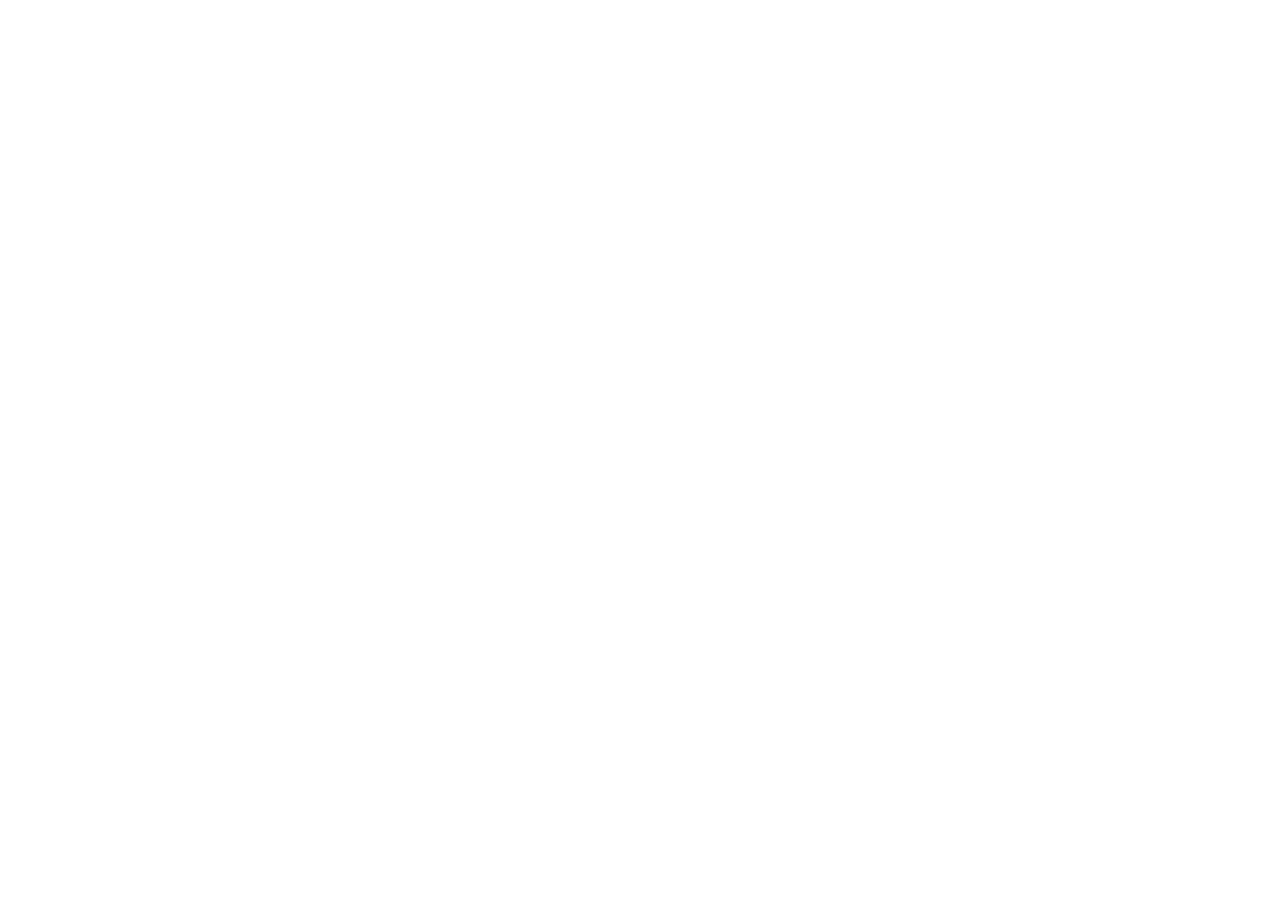
==== index.html @ c011dc3e "Various html codes I created" ====
<DOCTYPE html>

<html>

	<head>
	<title>  Taracha's Page </title>
	</head>
	
	
	<body>
	<iframe 
src="http://free.timeanddate.com/countdown/i52yeuqr/n25/cf111/cm0/cu4/ct0/cs0/ca0/cr0/ss0/cac000/cpc000/pc66c/tc66c/fs120/szw576/szh243/tatCurrently%20Under%20Construction/tac000/tptTime%20left%3A/tpc000/matEstimated%20up%20date%3A/mac000/mpc000/iso2016-03-20T23:59:59" 
allowTransparency="true" frameborder="0" width="100%" height="100%">
</iframe>
	</body>
</html>
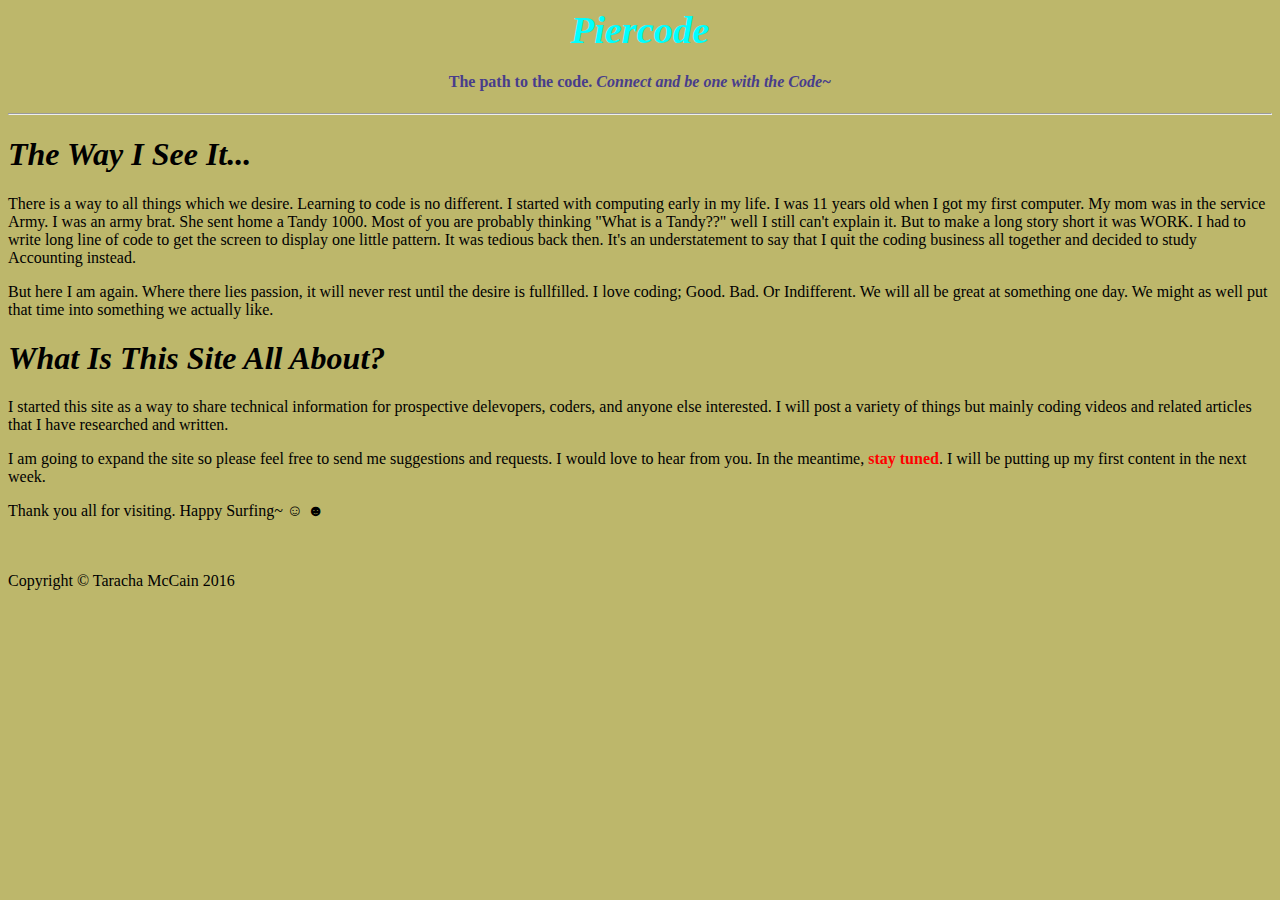
==== commit 923d763c: "Added files via upload" ====
--- a/index.html
+++ b/index.html
@@ -3,14 +3,56 @@
 <html>
 
 	<head>
-	<title>  Taracha's Page </title>
+		<title>  Piercode </title>
+		<link rel="stylesheet" type="text/css" href="style1.css" />
+		
 	</head>
-	
-	
 	<body>
-	<iframe 
-src="http://free.timeanddate.com/countdown/i52yeuqr/n25/cf111/cm0/cu4/ct0/cs0/ca0/cr0/ss0/cac000/cpc000/pc66c/tc66c/fs120/szw576/szh243/tatCurrently%20Under%20Construction/tac000/tptTime%20left%3A/tpc000/matEstimated%20up%20date%3A/mac000/mpc000/iso2016-03-20T23:59:59" 
-allowTransparency="true" frameborder="0" width="100%" height="100%">
-</iframe>
+		<div id = "container">
+			<div id= "header">
+				<h1 > <big>Piercode </big></h1>
+				<h4> The path to the code. <i>Connect and be one with the Code~</i></h4>
+				<p> <hr></p>
+			</div>
+			<!--- <div id="content">
+				<div id="nav">
+					<h3>Navigation</h3>
+					<ul>
+						<a href= "">Home</a>    
+						<a href= "">About</a>
+						<a href= "">Contact</a>
+					</ul>
+				</div>-->
+			</div>
+			<div id="main">
+				<h1> The Way I See It...</h1>
+				<p>There is a way to all things which we desire. Learning to code is no different. 
+				I started with computing early in my life. I was 11 years old when I got my first computer.
+				My mom was in the service Army. I was an army brat. She sent home a Tandy 1000. Most of you are probably thinking
+				"What is a Tandy??" well I still can't explain it. But to make a long story short it was WORK. I had to write
+				long line of code to get the screen to display one little pattern. It was tedious back then. It's an understatement to 
+				say that I quit the coding business all together and decided to study Accounting instead. </p>
+				<p>
+				But here I am again. Where there lies passion, it will never rest until the desire is fullfilled. I love coding; Good. Bad. Or Indifferent. We will all be great at something one day. We might as well put that time into something we actually like.  
+				</p>
+
+			 	<h1> What Is This Site All About?</h1>
+				<p> I started this site as a way to share technical information for prospective delevopers, coders, and anyone else interested. I will post a variety of things but mainly coding videos and related articles that I have researched and written.<p/>
+
+				<p> I am going to expand the site so please feel free to send me suggestions and requests. I would love to hear from you. In the meantime, <b>stay tuned</b>. I will be putting up my first content in the next week. </p>
+				<p>
+				Thank you all for visiting. Happy Surfing~ &#9786; &#9787;</p>
+
+
+			</div>
+		</div>
+
+		<br>
+		<br>
+		<div id = "footer">
+			Copyright &copy; Taracha McCain 2016
+		</div>
+		
+		
 	</body>
 </html>--- a/style1.css
+++ b/style1.css
@@ -0,0 +1,19 @@
+html {
+	background-color: #bdb76b;
+	
+
+}
+#header { 
+	
+	color: #00ffff;
+	text-align: center;
+}
+h1 {
+	font-style: italic;
+}
+h4 {
+	color: 483d8b;
+}
+b{
+color: red;	
+}